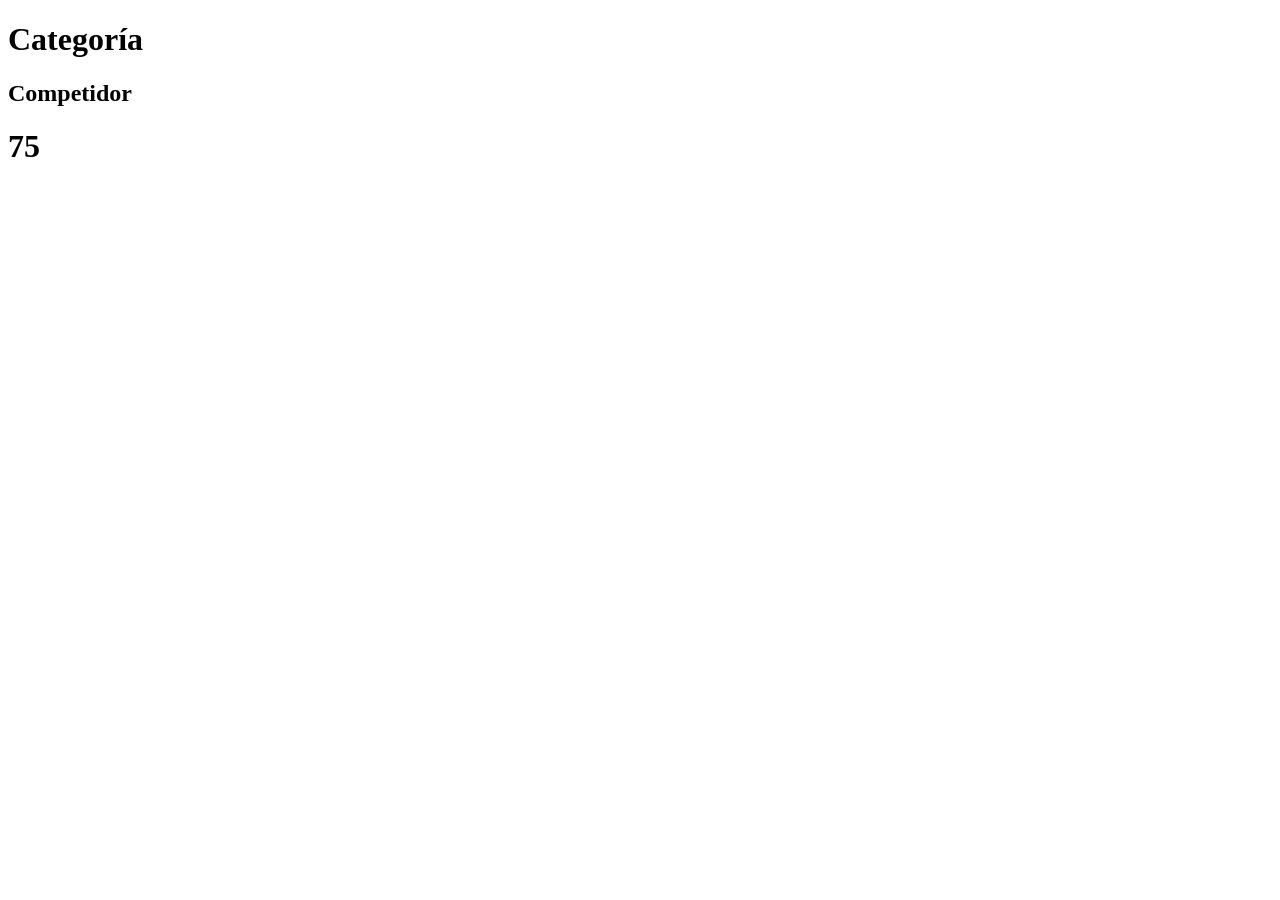
==== html/display.html @ 681eabd4 "first commit" ====
<!DOCTYPE html>
<html>
<head>
  <title>Display</title>
  <link rel="stylesheet" href="../css/styles.css">
</head>
<body>

<h1 id="category">Categoría</h1>
<h2 id="competitor">Competidor</h2>

<h1 id="tiempo">75</h1>

<div id="scores"></div>

<script src="js/app.js"></script>
<script src="js/display.js"></script>

<script>
  // Espera a que cargue todo el DOM
  window.onload = () => {
    setInterval(loadDisplay, 1000);
  };
</script>

</body>
</html>
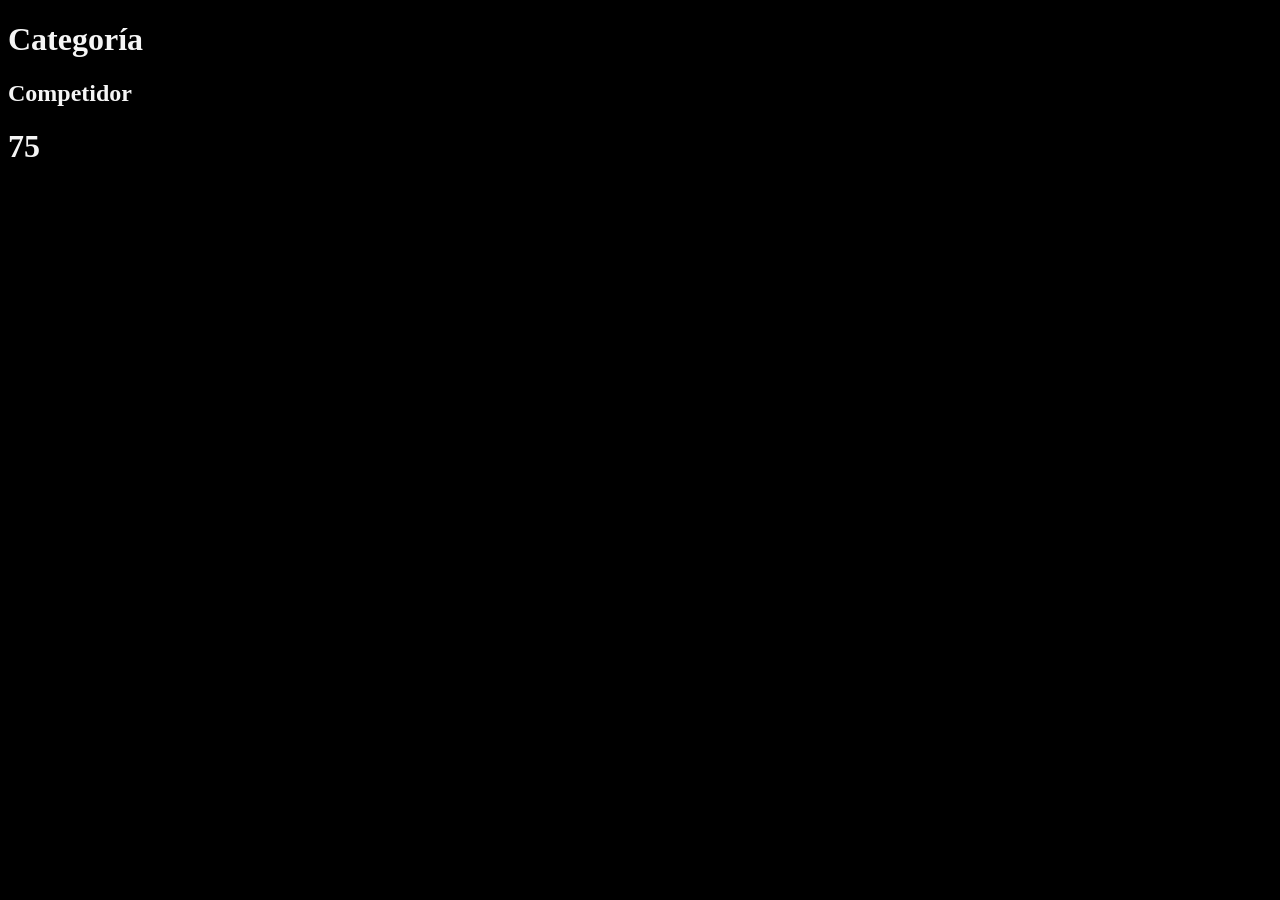
==== commit 063f3ba8: "sincronizar timer con display" ====
--- a/html/display.html
+++ b/html/display.html
@@ -13,8 +13,8 @@
 
 <div id="scores"></div>
 
-<script src="js/app.js"></script>
-<script src="js/display.js"></script>
+<script src="../js/app.js"></script>
+<script src="../js/display.js"></script>
 
 <script>
   // Espera a que cargue todo el DOM
--- a/css/styles.css
+++ b/css/styles.css
@@ -0,0 +1,9 @@
+:root {
+    --bg-color: black;
+    --text-color: whitesmoke;
+}
+
+body {
+  background-color: var(--bg-color);
+  color: var(--text-color);
+}
